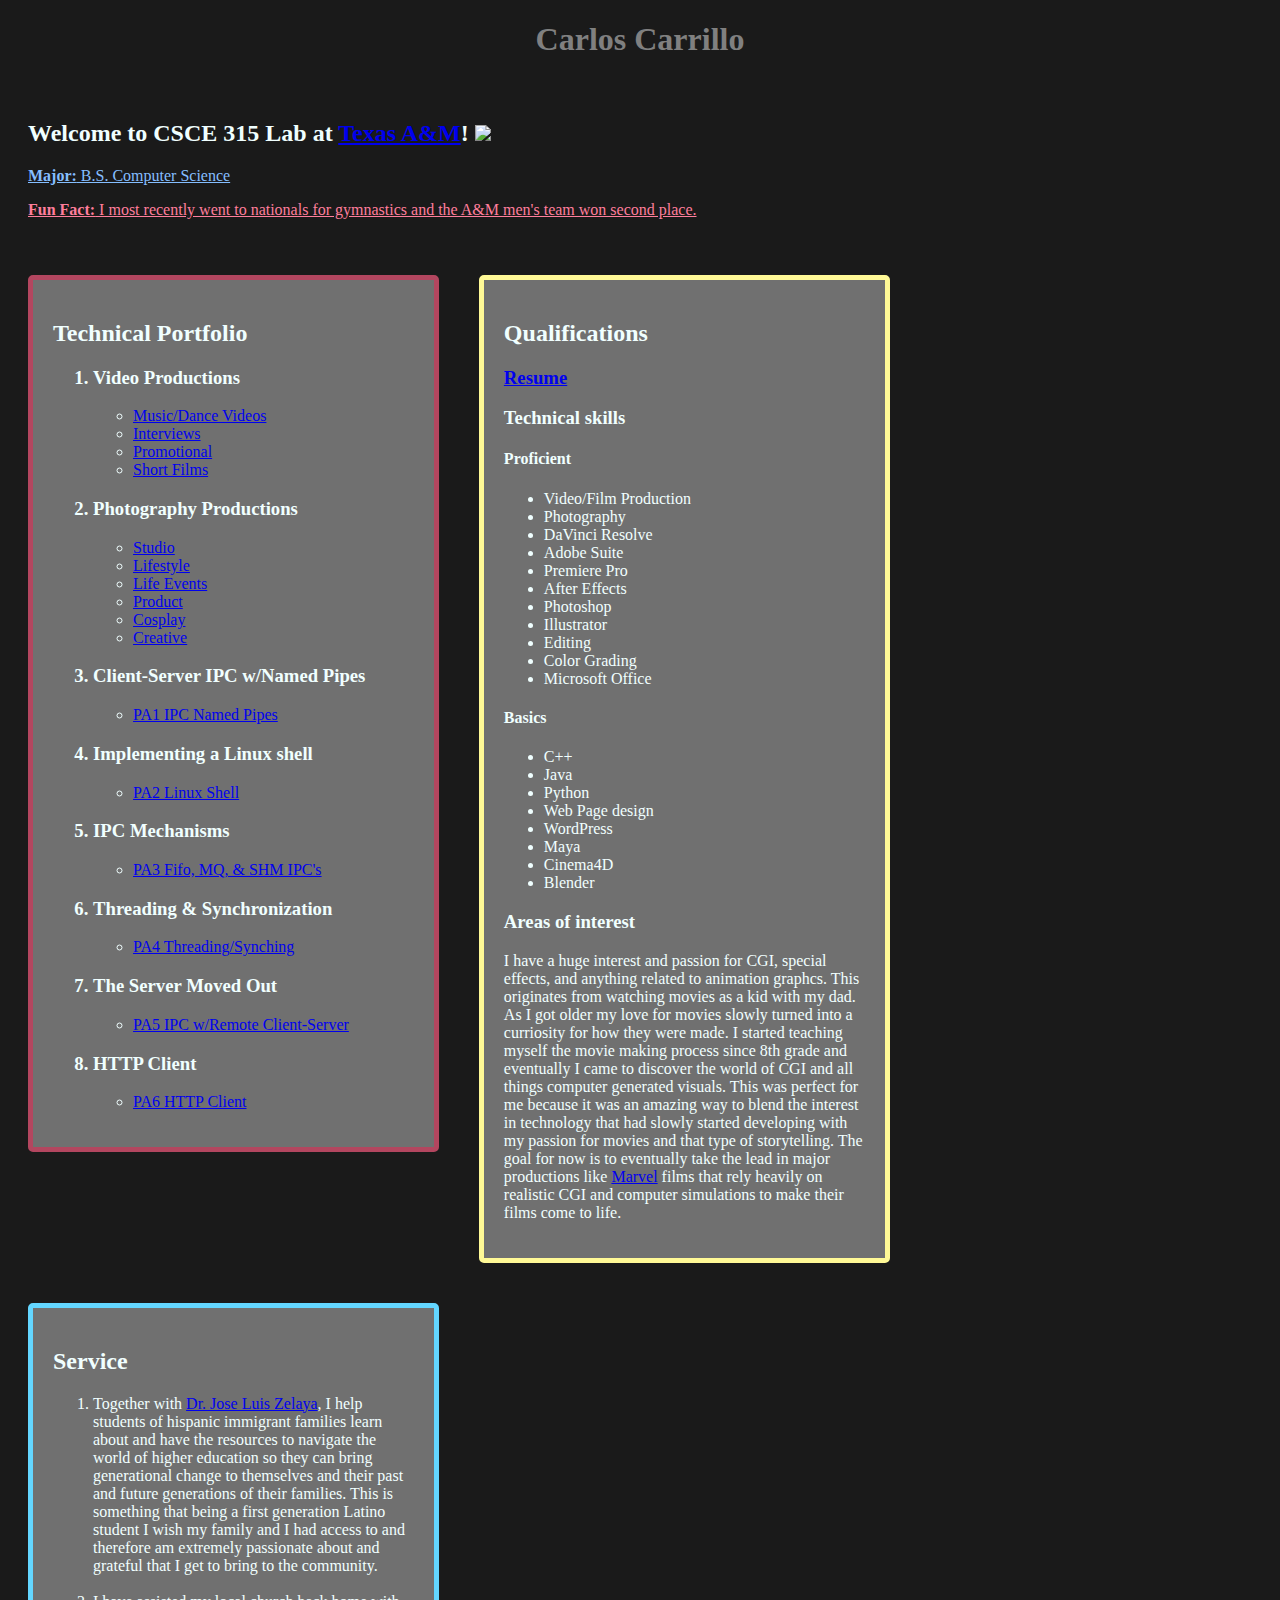
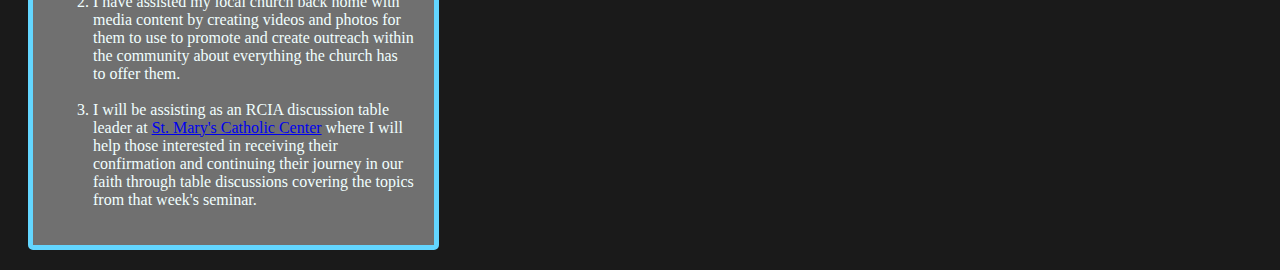
==== index.html @ dd237490 "Added CSS" ====
<!DOCTYPE html>
<html lang="en">
<head>
    <meta charset="UTF-8">
    <meta http-equiv="X-UA-Compatible" content="IE=edge">
    <meta name="viewport" content="width=device-width, initial-scale=1.0">
    <title>Carlos Carrillo</title>
    <link rel="stylesheet" type="text/css" href="style.css"></link>
</head>
<body>
    <h1>Carlos Carrillo</h1> <!-- This is a comment! -->
    <header>
        <h2><strong>Welcome to CSCE 315 Lab at <a href="https://www.tamu.edu/">Texas A&M</a>!</strong>
            <img src="https://brandguide.tamu.edu/assets/img/logos/tam-box-logo.png" height="50px"/>
        </h2>
        <p class="blue_overline_text"><strong>Major:</strong> B.S. Computer Science</p>
        <p id="red_underline_text"><strong>Fun Fact:</strong> I most recently went to nationals for gymnastics and the A&M men's team won second place.</p>
        <!-- <a href="about.html">About</a> -->
    </header>

    <div>
    <div class="divs" id="tech">
    <h2>Technical Portfolio</h2>
        <ol>
            <h3><li>Video Productions</li></h3>
                <ul>
                    <li><a href="https://carllosmedia.com/films-videos/#dance-videos">Music/Dance Videos</a></li>
                    <li><a href="https://carllosmedia.com/films-videos/#interviews">Interviews</a></li>
                    <li><a href="https://carllosmedia.com/films-videos/#promotional">Promotional</a></li>
                    <li><a href="https://carllosmedia.com/films-videos/#short-films">Short Films</a></li>
                </ul>
            <h3><li>Photography Productions</li></h3>
                <ul>
                    <li><a href="https://carllosmedia.com/photography/#studio">Studio</a></li>
                    <li><a href="https://carllosmedia.com/photography/#lifestyle">Lifestyle</a></li>
                    <li><a href="https://carllosmedia.com/photography/#life-events">Life Events</a></li>
                    <li><a href="https://carllosmedia.com/photography/#product">Product</a></li>
                    <li><a href="https://carllosmedia.com/photography/#cosplay">Cosplay</a></li>
                    <li><a href="https://carllosmedia.com/photography/#creative">Creative</a></li>
                </ul>
            <h3><li>Client-Server IPC w/Named Pipes</li></h3>
                <ul>
                    <li><a href="https://github.com/CSCE-313-Tyagi-Fall-2021/pa1-client-server-ipc-using-named-pipes-cjst3ch">PA1 IPC Named Pipes</a></li>
                </ul>
            <h3><li>Implementing a Linux shell</li></h3>
                <ul>
                    <li><a href="https://github.com/CSCE-313-Tyagi-Fall-2021/pa2-implementing-a-linux-shell-cjst3ch">PA2 Linux Shell</a></li>
                </ul>
            <h3><li>IPC Mechanisms</li></h3>
                <ul>
                    <li><a href="https://github.com/CSCE-313-Tyagi-Fall-2021/pa3-ipc-mechanisms-cjst3ch">PA3 Fifo, MQ, & SHM IPC's</a></li>
                </ul>
            <h3><li>Threading & Synchronization</li></h3>
                <ul>
                    <li><a href="https://github.com/CSCE-313-Tyagi-Fall-2021/pa4-threading-and-synchronization-cjst3ch">PA4 Threading/Synching</a></li>
                </ul>
            <h3><li>The Server Moved Out</li></h3>
            <ul>
                <li><a href="https://github.com/CSCE-313-Tyagi-Fall-2021/pa5-the-server-moved-out-cjst3ch">PA5 IPC w/Remote Client-Server</a></li>
            </ul>
            <h3><li>HTTP Client</li></h3>
            <ul>
                <li><a href="https://github.com/CSCE-313-Tyagi-Fall-2021/pa6-http-client-cjst3ch">PA6 HTTP Client</a></li>
            </ul>
        </ol>
    </div>

    <div class="divs" id="qualifications">
    <h2>Qualifications</h2>
        <h3><a href="carlos_carrillo_resume">Resume</a></h3>
        <h3>Technical skills</h3>
            <h4>Proficient</h4>
                <ul>
                    <li>Video/Film Production</li>
                    <li>Photography</li>
                    <li>DaVinci Resolve</li>
                    <li>Adobe Suite</li>
                    <li>Premiere Pro</li>
                    <li>After Effects</li>
                    <li>Photoshop</li>
                    <li>Illustrator</li>
                    <li>Editing</li>
                    <li>Color Grading</li>
                    <li>Microsoft Office</li>
                </ul>
            <h4>Basics</h4>
                <ul>
                    <li>C++</li>
                    <li>Java</li>
                    <li>Python</li>
                    <li>Web Page design</li>
                    <li>WordPress</li>
                    <li>Maya</li>
                    <li>Cinema4D</li>
                    <li>Blender</li>
                </ul>
        <h3>Areas of interest</h3>
            <p>I have a huge interest and passion for CGI, special effects,
                and anything related to animation graphcs. This originates from watching movies as a kid
                with my dad. As I got older my love for movies slowly turned into a curriosity for how
                they were made. I started teaching myself the movie making process since 8th grade and
                eventually I came to discover the world of CGI and all things computer generated visuals.
                This was perfect for me because it was an amazing way to blend the interest in technology
                that had slowly started developing with my passion for movies and that type of
                storytelling. The goal for now is to eventually take the lead in major productions like
                <a href="https://www.youtube.com/watch?v=Imjd6fftkbo&ab_channel=FameFocus">Marvel</a> films that rely heavily on realistic CGI and computer simulations to make their
                films come to life.
            </p>
    </div>

    <div class="divs" id="service">
    <h2>Service</h2>
        <ol>
            <li>Together with <a href="https://drzelaya.com/">Dr. Jose Luis Zelaya</a>, I help students of hispanic immigrant families
                learn about and have the resources to navigate the world of higher education so
                they can bring generational change to themselves and their past and future generations
                of their families. This is something that being a first generation Latino student I
                wish my family and I had access to and therefore am extremely passionate about and
                grateful that I get to bring to the community.
            </li>
            <br>
            <li>I have assisted my local church back home with media content by creating videos
                and photos for them to use to promote and create outreach within the community about
                everything the church has to offer them.
            </li>
            <br>
            <li>I will be assisting as an RCIA discussion table leader at <a href="https://www.aggiecatholic.org/rcia">St. Mary's Catholic Center</a>
                where I will help those interested in receiving their confirmation and continuing
                their journey in our faith through table discussions covering the topics from that
                week's seminar.
            </li>
        </ol>
    </div>
    </div>

</body>
</html>
---- style.css ----
body {
    background-color: #1A1A1A;
    color: azure;
}

h1 {
    color: grey; /* This is a comment! */
    text-align: center;
}

header{
    padding: 20px;
    
}

.blue_overline_text {
    color: #85BEFF;
    text-decoration: underline;
}

#red_underline_text {
    color: #FF7E9C;
    text-decoration: underline;
}

.divs {
    background-color: #FFFFFF60;
    padding: 20px;
    margin: 20px;
    width: 28.55%;
}

#tech {
    float: left;
    border-style: solid;
    border-width: 5px;
    border-color: #B3465F;
    border-radius: 5px;
}

#qualifications {
    float: left;
    border-style: solid;
    border-width: 5px;
    border-color: #FFF996;
    border-radius: 5px;
}

#service {
    float: left;
    border-style: solid;
    border-width: 5px;
    border-color: #63D6FF;
    border-radius: 5px;
}
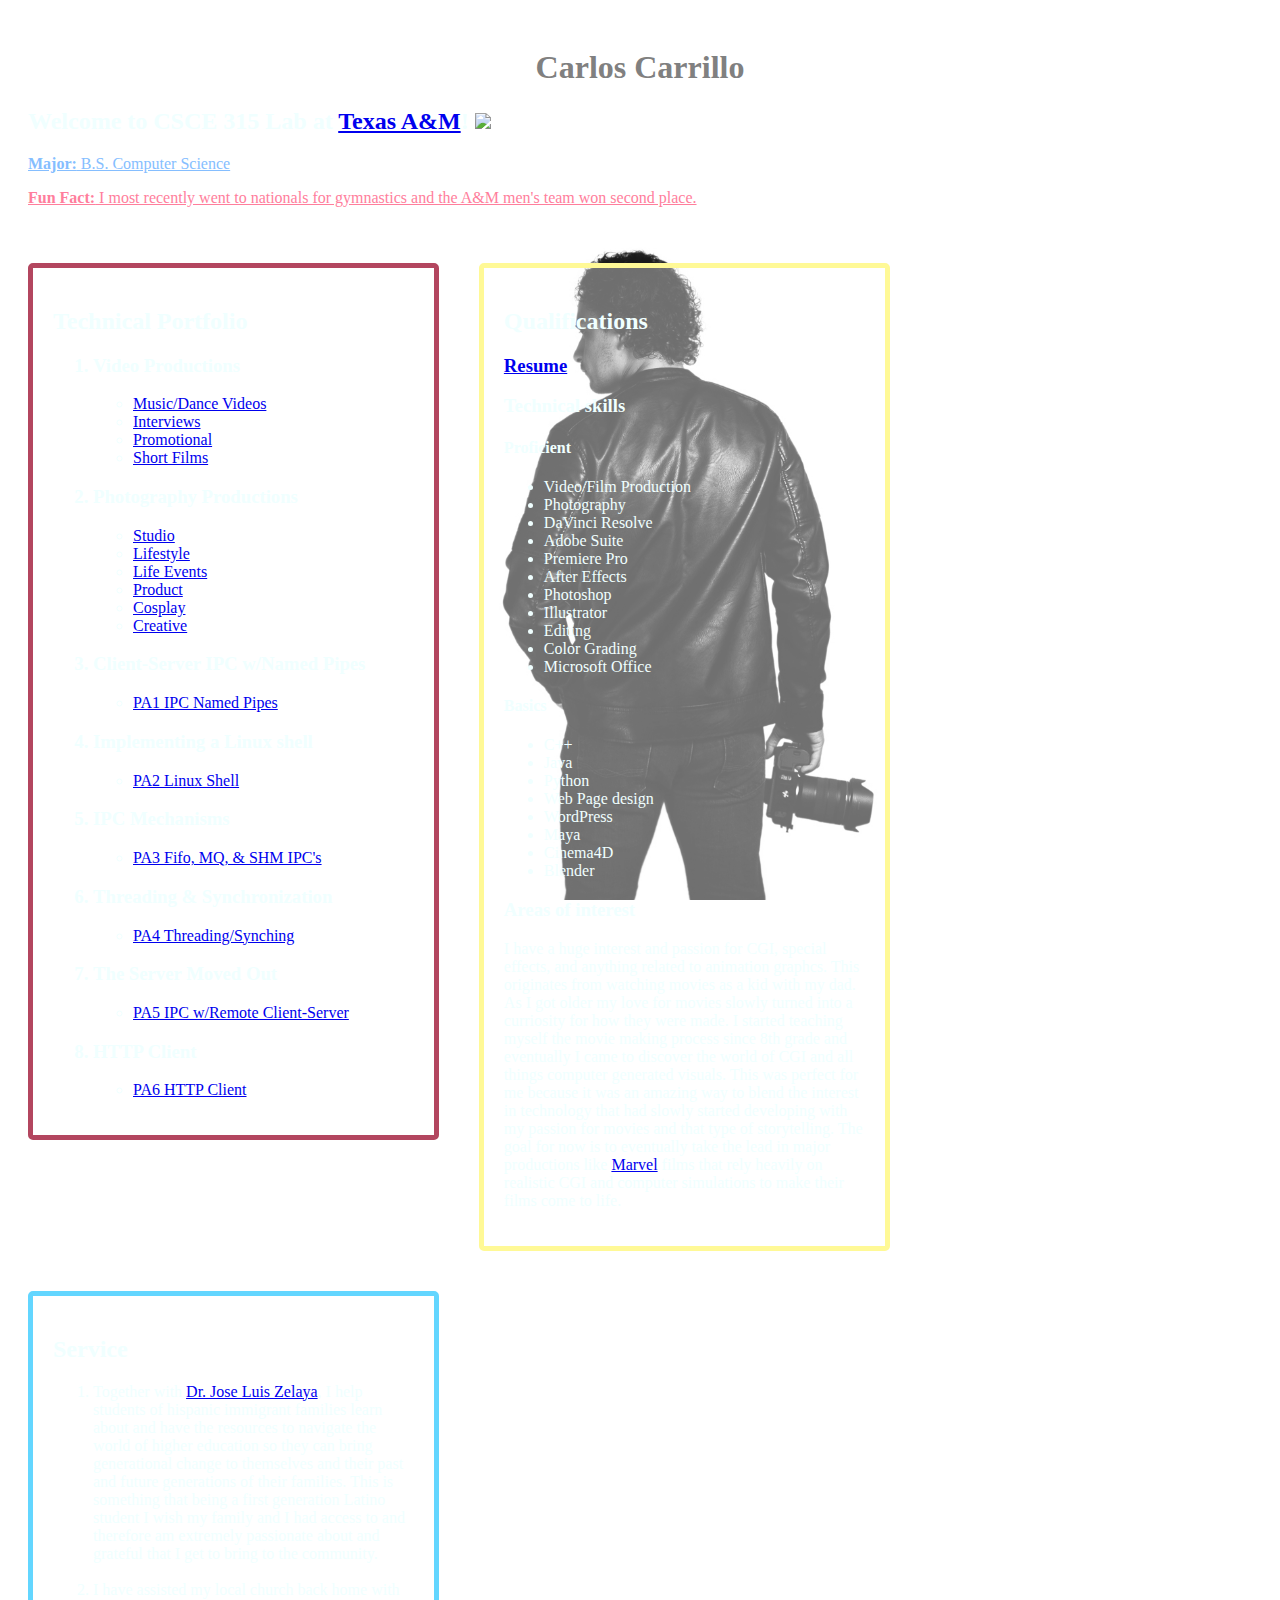
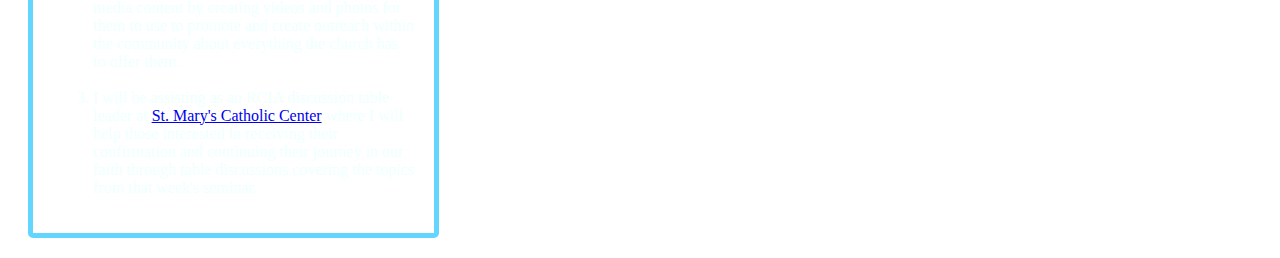
==== commit fa46aa0c: "second css added" ====
--- a/index.html
+++ b/index.html
@@ -5,11 +5,11 @@
     <meta http-equiv="X-UA-Compatible" content="IE=edge">
     <meta name="viewport" content="width=device-width, initial-scale=1.0">
     <title>Carlos Carrillo</title>
-    <link rel="stylesheet" type="text/css" href="style.css"></link>
+    <link rel="stylesheet" type="text/css" href="style2.css"></link>
 </head>
 <body>
-    <h1>Carlos Carrillo</h1> <!-- This is a comment! -->
     <header>
+        <h1>Carlos Carrillo</h1> <!-- This is a comment! -->
         <h2><strong>Welcome to CSCE 315 Lab at <a href="https://www.tamu.edu/">Texas A&M</a>!</strong>
             <img src="https://brandguide.tamu.edu/assets/img/logos/tam-box-logo.png" height="50px"/>
         </h2>
@@ -19,118 +19,118 @@
     </header>
 
     <div>
-    <div class="divs" id="tech">
-    <h2>Technical Portfolio</h2>
-        <ol>
-            <h3><li>Video Productions</li></h3>
+        <div class="divs" id="tech">
+        <h2>Technical Portfolio</h2>
+            <ol>
+                <h3><li>Video Productions</li></h3>
+                    <ul>
+                        <li><a href="https://carllosmedia.com/films-videos/#dance-videos" target="_blank">Music/Dance Videos</a></li>
+                        <li><a href="https://carllosmedia.com/films-videos/#interviews" target="_blank">Interviews</a></li>
+                        <li><a href="https://carllosmedia.com/films-videos/#promotional" target="_blank">Promotional</a></li>
+                        <li><a href="https://carllosmedia.com/films-videos/#short-films" target="_blank">Short Films</a></li>
+                    </ul>
+                <h3><li>Photography Productions</li></h3>
+                    <ul>
+                        <li><a href="https://carllosmedia.com/photography/#studio" target="_blank">Studio</a></li>
+                        <li><a href="https://carllosmedia.com/photography/#lifestyle" target="_blank">Lifestyle</a></li>
+                        <li><a href="https://carllosmedia.com/photography/#life-events" target="_blank">Life Events</a></li>
+                        <li><a href="https://carllosmedia.com/photography/#product" target="_blank">Product</a></li>
+                        <li><a href="https://carllosmedia.com/photography/#cosplay" target="_blank">Cosplay</a></li>
+                        <li><a href="https://carllosmedia.com/photography/#creative" target="_blank">Creative</a></li>
+                    </ul>
+                <h3><li>Client-Server IPC w/Named Pipes</li></h3>
+                    <ul>
+                        <li><a href="https://github.com/CSCE-313-Tyagi-Fall-2021/pa1-client-server-ipc-using-named-pipes-cjst3ch" target="_blank">PA1 IPC Named Pipes</a></li>
+                    </ul>
+                <h3><li>Implementing a Linux shell</li></h3>
+                    <ul>
+                        <li><a href="https://github.com/CSCE-313-Tyagi-Fall-2021/pa2-implementing-a-linux-shell-cjst3ch" target="_blank">PA2 Linux Shell</a></li>
+                    </ul>
+                <h3><li>IPC Mechanisms</li></h3>
+                    <ul>
+                        <li><a href="https://github.com/CSCE-313-Tyagi-Fall-2021/pa3-ipc-mechanisms-cjst3ch" target="_blank">PA3 Fifo, MQ, & SHM IPC's</a></li>
+                    </ul>
+                <h3><li>Threading & Synchronization</li></h3>
+                    <ul>
+                        <li><a href="https://github.com/CSCE-313-Tyagi-Fall-2021/pa4-threading-and-synchronization-cjst3ch" target="_blank">PA4 Threading/Synching</a></li>
+                    </ul>
+                <h3><li>The Server Moved Out</li></h3>
                 <ul>
-                    <li><a href="https://carllosmedia.com/films-videos/#dance-videos">Music/Dance Videos</a></li>
-                    <li><a href="https://carllosmedia.com/films-videos/#interviews">Interviews</a></li>
-                    <li><a href="https://carllosmedia.com/films-videos/#promotional">Promotional</a></li>
-                    <li><a href="https://carllosmedia.com/films-videos/#short-films">Short Films</a></li>
+                    <li><a href="https://github.com/CSCE-313-Tyagi-Fall-2021/pa5-the-server-moved-out-cjst3ch" target="_blank">PA5 IPC w/Remote Client-Server</a></li>
                 </ul>
-            <h3><li>Photography Productions</li></h3>
+                <h3><li>HTTP Client</li></h3>
                 <ul>
-                    <li><a href="https://carllosmedia.com/photography/#studio">Studio</a></li>
-                    <li><a href="https://carllosmedia.com/photography/#lifestyle">Lifestyle</a></li>
-                    <li><a href="https://carllosmedia.com/photography/#life-events">Life Events</a></li>
-                    <li><a href="https://carllosmedia.com/photography/#product">Product</a></li>
-                    <li><a href="https://carllosmedia.com/photography/#cosplay">Cosplay</a></li>
-                    <li><a href="https://carllosmedia.com/photography/#creative">Creative</a></li>
+                    <li><a href="https://github.com/CSCE-313-Tyagi-Fall-2021/pa6-http-client-cjst3ch" target="_blank">PA6 HTTP Client</a></li>
                 </ul>
-            <h3><li>Client-Server IPC w/Named Pipes</li></h3>
-                <ul>
-                    <li><a href="https://github.com/CSCE-313-Tyagi-Fall-2021/pa1-client-server-ipc-using-named-pipes-cjst3ch">PA1 IPC Named Pipes</a></li>
-                </ul>
-            <h3><li>Implementing a Linux shell</li></h3>
-                <ul>
-                    <li><a href="https://github.com/CSCE-313-Tyagi-Fall-2021/pa2-implementing-a-linux-shell-cjst3ch">PA2 Linux Shell</a></li>
-                </ul>
-            <h3><li>IPC Mechanisms</li></h3>
-                <ul>
-                    <li><a href="https://github.com/CSCE-313-Tyagi-Fall-2021/pa3-ipc-mechanisms-cjst3ch">PA3 Fifo, MQ, & SHM IPC's</a></li>
-                </ul>
-            <h3><li>Threading & Synchronization</li></h3>
-                <ul>
-                    <li><a href="https://github.com/CSCE-313-Tyagi-Fall-2021/pa4-threading-and-synchronization-cjst3ch">PA4 Threading/Synching</a></li>
-                </ul>
-            <h3><li>The Server Moved Out</li></h3>
-            <ul>
-                <li><a href="https://github.com/CSCE-313-Tyagi-Fall-2021/pa5-the-server-moved-out-cjst3ch">PA5 IPC w/Remote Client-Server</a></li>
-            </ul>
-            <h3><li>HTTP Client</li></h3>
-            <ul>
-                <li><a href="https://github.com/CSCE-313-Tyagi-Fall-2021/pa6-http-client-cjst3ch">PA6 HTTP Client</a></li>
-            </ul>
-        </ol>
-    </div>
+            </ol>
+        </div>
 
-    <div class="divs" id="qualifications">
-    <h2>Qualifications</h2>
-        <h3><a href="carlos_carrillo_resume">Resume</a></h3>
-        <h3>Technical skills</h3>
-            <h4>Proficient</h4>
-                <ul>
-                    <li>Video/Film Production</li>
-                    <li>Photography</li>
-                    <li>DaVinci Resolve</li>
-                    <li>Adobe Suite</li>
-                    <li>Premiere Pro</li>
-                    <li>After Effects</li>
-                    <li>Photoshop</li>
-                    <li>Illustrator</li>
-                    <li>Editing</li>
-                    <li>Color Grading</li>
-                    <li>Microsoft Office</li>
-                </ul>
-            <h4>Basics</h4>
-                <ul>
-                    <li>C++</li>
-                    <li>Java</li>
-                    <li>Python</li>
-                    <li>Web Page design</li>
-                    <li>WordPress</li>
-                    <li>Maya</li>
-                    <li>Cinema4D</li>
-                    <li>Blender</li>
-                </ul>
-        <h3>Areas of interest</h3>
-            <p>I have a huge interest and passion for CGI, special effects,
-                and anything related to animation graphcs. This originates from watching movies as a kid
-                with my dad. As I got older my love for movies slowly turned into a curriosity for how
-                they were made. I started teaching myself the movie making process since 8th grade and
-                eventually I came to discover the world of CGI and all things computer generated visuals.
-                This was perfect for me because it was an amazing way to blend the interest in technology
-                that had slowly started developing with my passion for movies and that type of
-                storytelling. The goal for now is to eventually take the lead in major productions like
-                <a href="https://www.youtube.com/watch?v=Imjd6fftkbo&ab_channel=FameFocus">Marvel</a> films that rely heavily on realistic CGI and computer simulations to make their
-                films come to life.
-            </p>
-    </div>
+        <div class="divs" id="qualifications">
+        <h2>Qualifications</h2>
+            <h3><a href="carlos_carrillo_resume.pdf" target="_blank">Resume</a></h3>
+            <h3>Technical skills</h3>
+                <h4>Proficient</h4>
+                    <ul>
+                        <li>Video/Film Production</li>
+                        <li>Photography</li>
+                        <li>DaVinci Resolve</li>
+                        <li>Adobe Suite</li>
+                        <li>Premiere Pro</li>
+                        <li>After Effects</li>
+                        <li>Photoshop</li>
+                        <li>Illustrator</li>
+                        <li>Editing</li>
+                        <li>Color Grading</li>
+                        <li>Microsoft Office</li>
+                    </ul>
+                <h4>Basics</h4>
+                    <ul>
+                        <li>C++</li>
+                        <li>Java</li>
+                        <li>Python</li>
+                        <li>Web Page design</li>
+                        <li>WordPress</li>
+                        <li>Maya</li>
+                        <li>Cinema4D</li>
+                        <li>Blender</li>
+                    </ul>
+            <h3>Areas of interest</h3>
+                <p>I have a huge interest and passion for CGI, special effects,
+                    and anything related to animation graphcs. This originates from watching movies as a kid
+                    with my dad. As I got older my love for movies slowly turned into a curriosity for how
+                    they were made. I started teaching myself the movie making process since 8th grade and
+                    eventually I came to discover the world of CGI and all things computer generated visuals.
+                    This was perfect for me because it was an amazing way to blend the interest in technology
+                    that had slowly started developing with my passion for movies and that type of
+                    storytelling. The goal for now is to eventually take the lead in major productions like
+                    <a href="https://www.youtube.com/watch?v=Imjd6fftkbo&ab_channel=FameFocus" target="_blank">Marvel</a> films that rely heavily on realistic CGI and computer simulations to make their
+                    films come to life.
+                </p>
+        </div>
 
-    <div class="divs" id="service">
-    <h2>Service</h2>
-        <ol>
-            <li>Together with <a href="https://drzelaya.com/">Dr. Jose Luis Zelaya</a>, I help students of hispanic immigrant families
-                learn about and have the resources to navigate the world of higher education so
-                they can bring generational change to themselves and their past and future generations
-                of their families. This is something that being a first generation Latino student I
-                wish my family and I had access to and therefore am extremely passionate about and
-                grateful that I get to bring to the community.
-            </li>
-            <br>
-            <li>I have assisted my local church back home with media content by creating videos
-                and photos for them to use to promote and create outreach within the community about
-                everything the church has to offer them.
-            </li>
-            <br>
-            <li>I will be assisting as an RCIA discussion table leader at <a href="https://www.aggiecatholic.org/rcia">St. Mary's Catholic Center</a>
-                where I will help those interested in receiving their confirmation and continuing
-                their journey in our faith through table discussions covering the topics from that
-                week's seminar.
-            </li>
-        </ol>
-    </div>
+        <div class="divs" id="service">
+        <h2>Service</h2>
+            <ol>
+                <li>Together with <a href="https://drzelaya.com/" target="_blank">Dr. Jose Luis Zelaya</a>, I help students of hispanic immigrant families
+                    learn about and have the resources to navigate the world of higher education so
+                    they can bring generational change to themselves and their past and future generations
+                    of their families. This is something that being a first generation Latino student I
+                    wish my family and I had access to and therefore am extremely passionate about and
+                    grateful that I get to bring to the community.
+                </li>
+                <br>
+                <li>I have assisted my local church back home with media content by creating videos
+                    and photos for them to use to promote and create outreach within the community about
+                    everything the church has to offer them.
+                </li>
+                <br>
+                <li>I will be assisting as an RCIA discussion table leader at <a href="https://www.aggiecatholic.org/rcia" target="_blank">St. Mary's Catholic Center</a>
+                    where I will help those interested in receiving their confirmation and continuing
+                    their journey in our faith through table discussions covering the topics from that
+                    week's seminar.
+                </li>
+            </ol>
+        </div>
     </div>
 
 </body>
--- a/style2.css
+++ b/style2.css
@@ -0,0 +1,61 @@
+body {
+    background-color: #1A1A1A;
+    background: url(images/home_photo_cover1.jpg) no-repeat center center fixed;
+    background-size: cover;
+    color: azure;
+}
+
+section {
+    background-color: #1A1A1A
+}
+
+h1 {
+    color: grey; /* This is a comment! */
+    text-align: center;
+}
+
+header{
+    padding: 20px;
+    
+}
+
+.blue_overline_text {
+    color: #85BEFF;
+    text-decoration: underline;
+}
+
+#red_underline_text {
+    color: #FF7E9C;
+    text-decoration: underline;
+}
+
+.divs {
+    background-color: #FFFFFF60;
+    padding: 20px;
+    margin: 20px;
+    width: 28.55%;
+}
+
+#tech {
+    float: left;
+    border-style: solid;
+    border-width: 5px;
+    border-color: #B3465F;
+    border-radius: 5px;
+}
+
+#qualifications {
+    float: left;
+    border-style: solid;
+    border-width: 5px;
+    border-color: #FFF996;
+    border-radius: 5px;
+}
+
+#service {
+    float: left;
+    border-style: solid;
+    border-width: 5px;
+    border-color: #63D6FF;
+    border-radius: 5px;
+}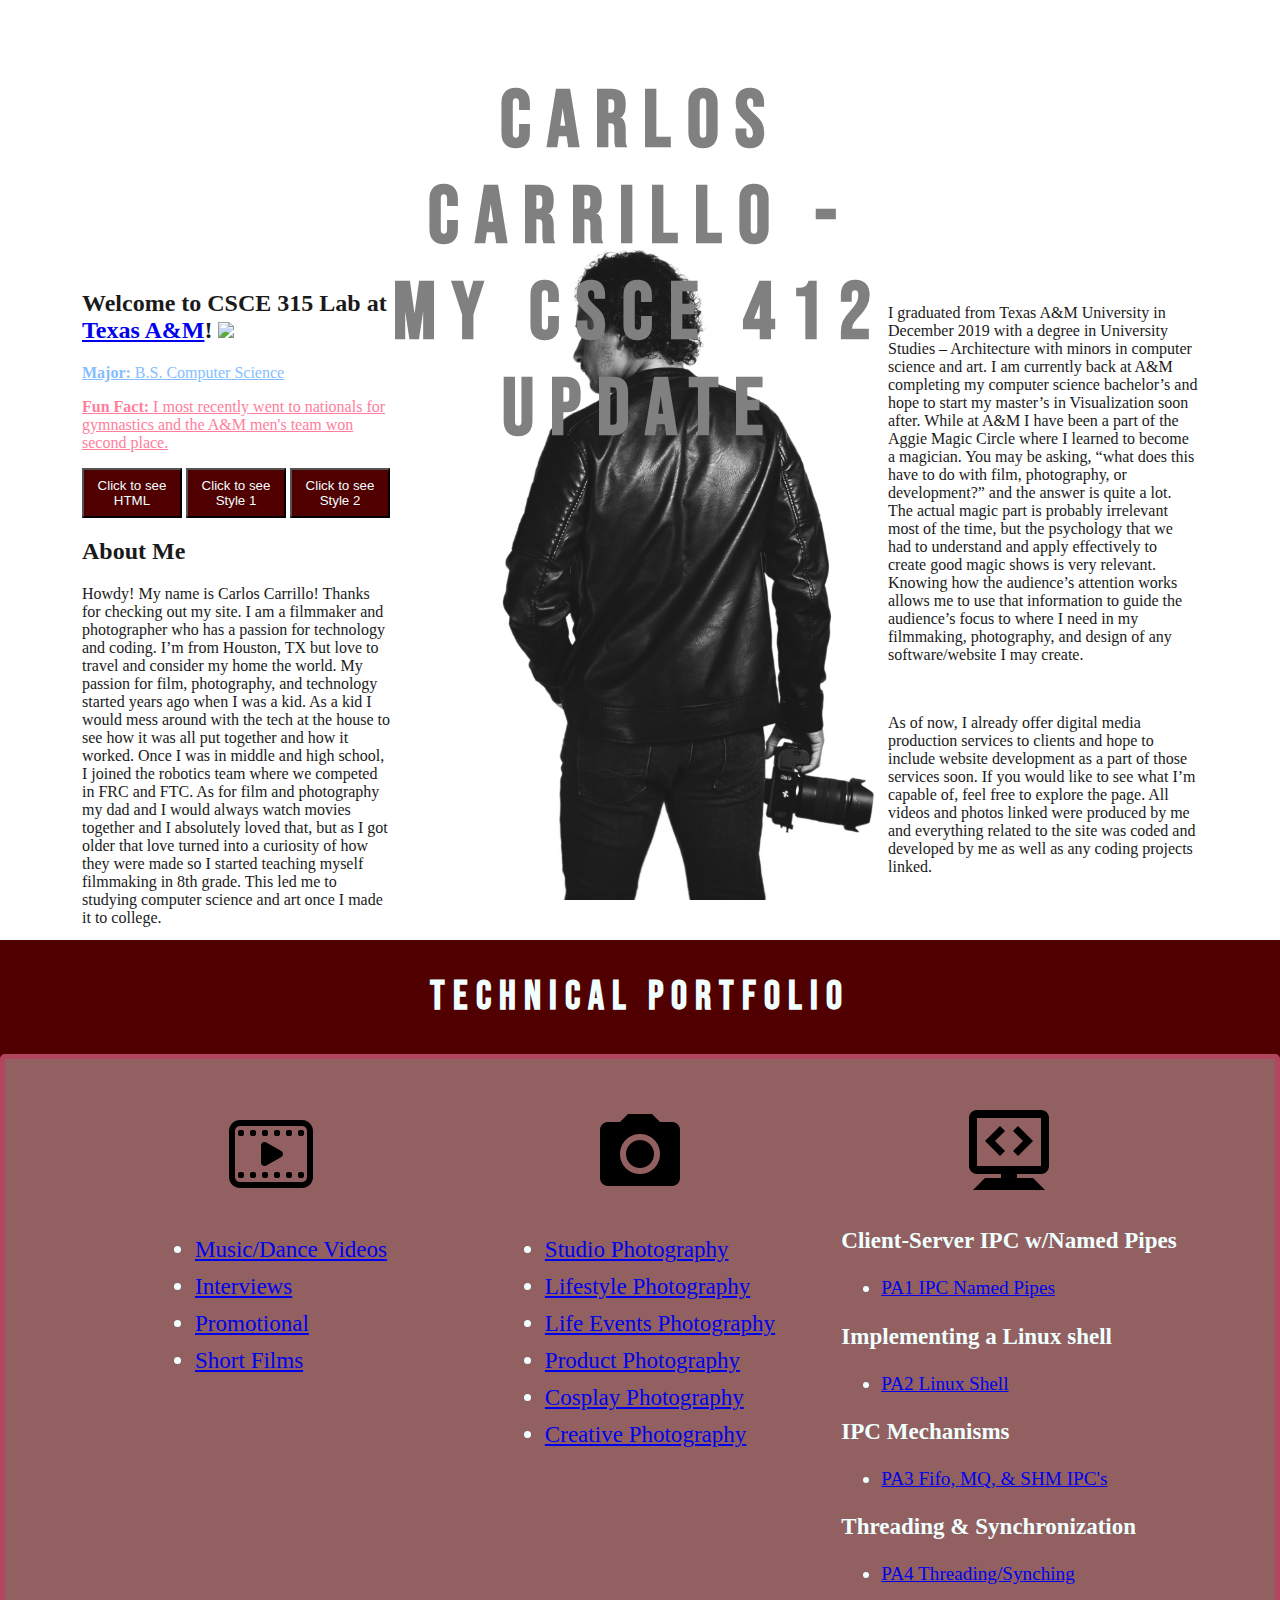
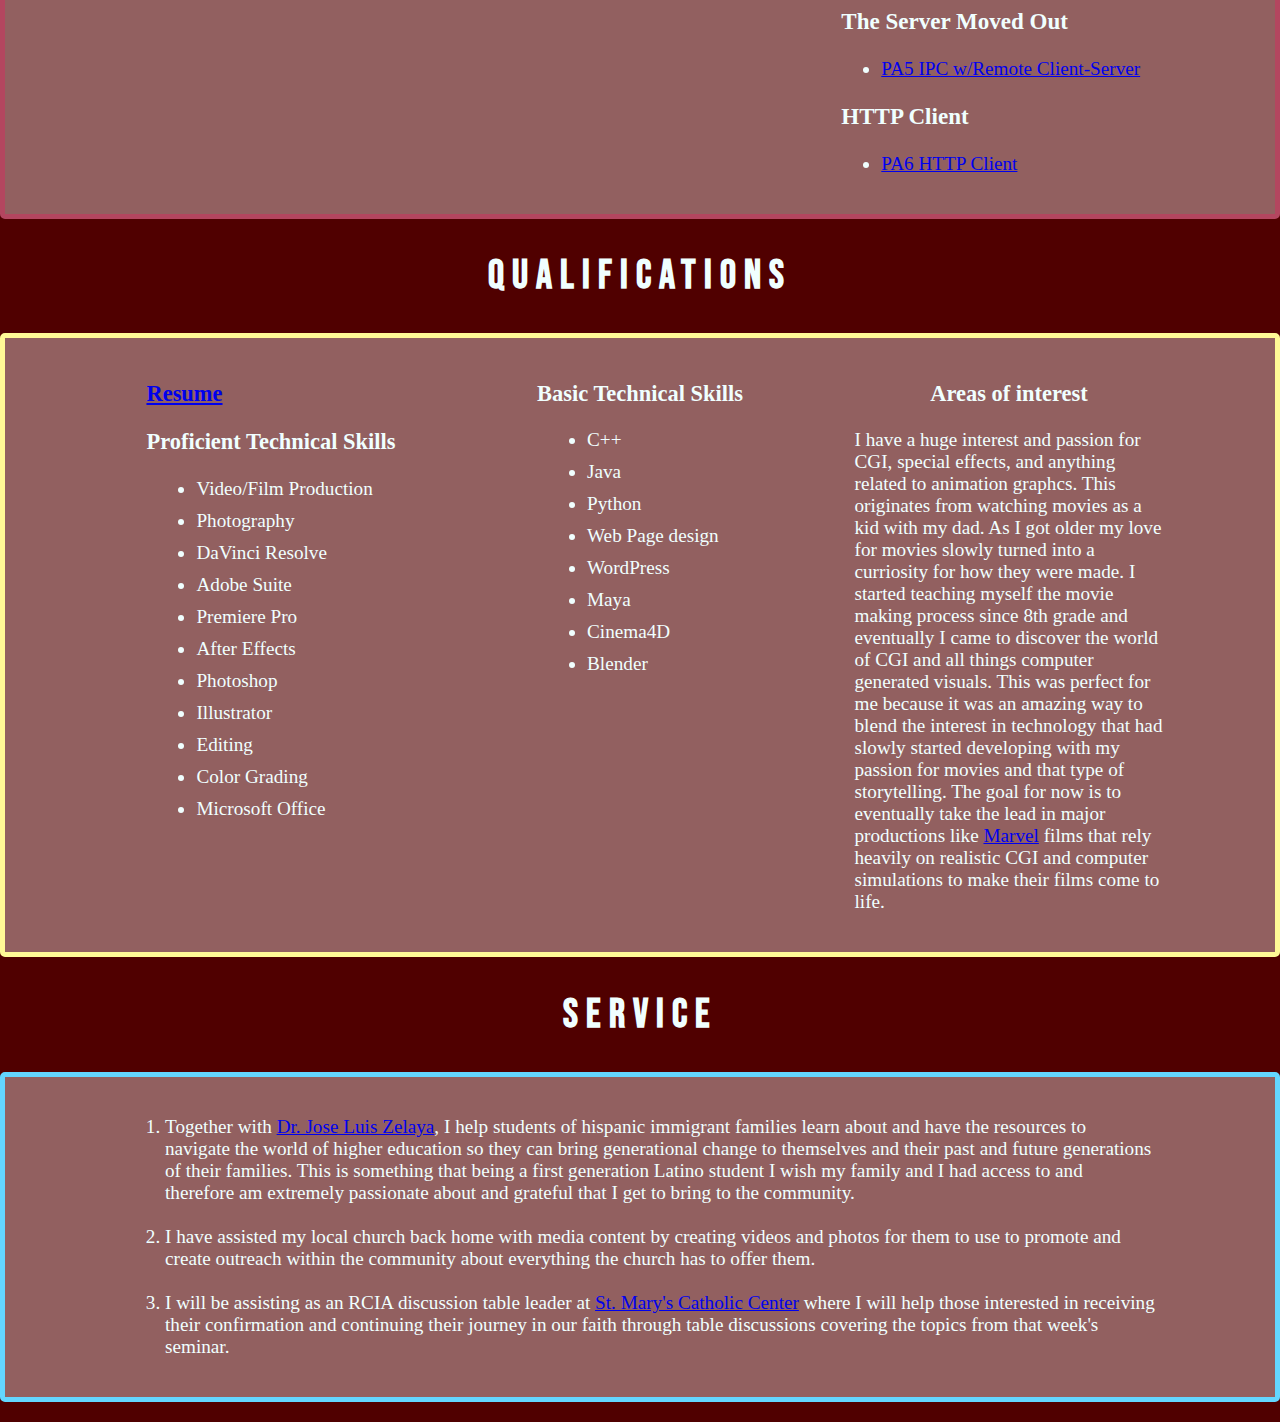
==== commit bdecb479: "updated h1 for csce 412 class" ====
--- a/index.html
+++ b/index.html
@@ -5,111 +5,166 @@
     <meta http-equiv="X-UA-Compatible" content="IE=edge">
     <meta name="viewport" content="width=device-width, initial-scale=1.0">
     <title>Carlos Carrillo</title>
-    <link rel="stylesheet" type="text/css" href="style2.css"></link>
+    <link rel="stylesheet" type="text/css" href="style2.css" id="styles"></link>
+    <link rel="stylesheet" href="https://fonts.googleapis.com/css2?family=Bebas+Neue&display=swap">
 </head>
+
 <body>
-    <header>
-        <h1>Carlos Carrillo</h1> <!-- This is a comment! -->
-        <h2><strong>Welcome to CSCE 315 Lab at <a href="https://www.tamu.edu/">Texas A&M</a>!</strong>
-            <img src="https://brandguide.tamu.edu/assets/img/logos/tam-box-logo.png" height="50px"/>
-        </h2>
-        <p class="blue_overline_text"><strong>Major:</strong> B.S. Computer Science</p>
-        <p id="red_underline_text"><strong>Fun Fact:</strong> I most recently went to nationals for gymnastics and the A&M men's team won second place.</p>
+    <script src="cssMod.js"></script>
+    <header class="grids">
+        <h1 id="headerCol2">Carlos Carrillo - My CSCE 412 Update</h1> <!-- This is a comment! -->
+        <div id="headerCol1">
+            <h2><strong>Welcome to CSCE 315 Lab at <a href="https://www.tamu.edu/">Texas A&M</a>!</strong>
+                <img src="https://brandguide.tamu.edu/assets/img/logos/tam-box-logo.png" height="50px">
+            </h2>
+            <p class="blue_overline_text"><strong>Major:</strong> B.S. Computer Science</p>
+            <p id="red_underline_text"><strong>Fun Fact:</strong> I most recently went to nationals for gymnastics and the A&M men's team won second place.</p>
+            <button class="buttons" onclick="HTMLOnly()">Click to see HTML</button>
+            <button class="buttons" onclick="CSS1()">Click to see Style 1</button>
+            <button class="buttons" onclick="CSS2()">Click to see Style 2</button>
+            
+            <h2><strong>About Me</strong></h2>
+            <p>
+                Howdy! My name is Carlos Carrillo! Thanks for checking out my site. I am a filmmaker and photographer who has a passion for technology and coding.
+                I’m from Houston, TX but love to travel and consider my home the world. My passion for film, photography, and technology started years ago when I was a kid.
+                As a kid I would mess around with the tech at the house to see how it was all put together and how it worked. Once I was in middle and high school,
+                I joined the robotics team where we competed in FRC and FTC. As for film and photography my dad and I would always watch movies together and I absolutely
+                loved that, but as I got older that love turned into a curiosity of how they were made so I started teaching myself filmmaking in 8th grade. This led me
+                to studying computer science and art once I made it to college.
+            </p>
+        </div>
+
+        <div id="headerCol3">
+            
+            <br>
+            <p>
+                I graduated from Texas A&M University in December 2019 with a degree in University Studies – Architecture with minors in computer science and art. I am currently
+                back at A&M completing my computer science bachelor’s and hope to start my master’s in Visualization soon after. While at A&M I have been a part of the
+                Aggie Magic Circle where I learned to become a magician. You may be asking, “what does this have to do with film, photography, or development?” and the answer is
+                quite a lot. The actual magic part is probably irrelevant most of the time, but the psychology that we had to understand and apply effectively to create good
+                magic shows is very relevant. Knowing how the audience’s attention works allows me to use that information to guide the audience’s focus to where I need in my
+                filmmaking, photography, and design of any software/website I may create.
+            </p>
+            <br>
+            <p>
+                As of now, I already offer digital media production services to clients and hope to include website development as a part of those services soon.
+                If you would like to see what I’m capable of, feel free to explore the page. All videos and photos linked were produced by me and everything related to the
+                site was coded and developed by me as well as any coding projects linked.
+            </p>
+        </div>
         <!-- <a href="about.html">About</a> -->
     </header>
 
-    <div>
+    <main id="mainGrids">
+        <h2 id="mainCol1Title">Technical Portfolio</h2>
         <div class="divs" id="tech">
-        <h2>Technical Portfolio</h2>
-            <ol>
-                <h3><li>Video Productions</li></h3>
+            <div class="grids">
+                <div id="techColumn4">
+                    <h3 class="h_align"><img src="images/video_icon.png" alt="Video Work"></h3>
+                        <ul>
+                            <li><a href="https://carllosmedia.com/films-videos/#dance-videos" target="_blank">Music/Dance Videos</a></li>
+                            <li><a href="https://carllosmedia.com/films-videos/#interviews" target="_blank">Interviews</a></li>
+                            <li><a href="https://carllosmedia.com/films-videos/#promotional" target="_blank">Promotional</a></li>
+                            <li><a href="https://carllosmedia.com/films-videos/#short-films" target="_blank">Short Films</a></li>
+                        </ul>
+                </div>
+                
+                <div id="techColumn5">
+                    <h3 class="h_align"><img src="images/photo_cam.png" alt="Photography Work"></h3>
+                        <ul>
+                            <li><a href="https://carllosmedia.com/photography/#studio" target="_blank">Studio Photography</a></li>
+                            <li><a href="https://carllosmedia.com/photography/#lifestyle" target="_blank">Lifestyle Photography</a></li>
+                            <li><a href="https://carllosmedia.com/photography/#life-events" target="_blank">Life Events Photography</a></li>
+                            <li><a href="https://carllosmedia.com/photography/#product" target="_blank">Product Photography</a></li>
+                            <li><a href="https://carllosmedia.com/photography/#cosplay" target="_blank">Cosplay Photography</a></li>
+                            <li><a href="https://carllosmedia.com/photography/#creative" target="_blank">Creative Photography</a></li>
+                        </ul>
+                </div>
+
+                <div id="techColumn6">
+                    <h3 class="h_align"><img src="images/code_icon.png" alt="Coding Programs"></h3>
+                    <h3>Client-Server IPC w/Named Pipes</h3>
+                        <ul>
+                            <li><a href="https://github.com/CSCE-313-Tyagi-Fall-2021/pa1-client-server-ipc-using-named-pipes-cjst3ch" target="_blank">PA1 IPC Named Pipes</a></li>
+                        </ul>
+                    <h3>Implementing a Linux shell</h3>
+                        <ul>
+                            <li><a href="https://github.com/CSCE-313-Tyagi-Fall-2021/pa2-implementing-a-linux-shell-cjst3ch" target="_blank">PA2 Linux Shell</a></li>
+                        </ul>
+                    <h3>IPC Mechanisms</h3>
+                        <ul>
+                            <li><a href="https://github.com/CSCE-313-Tyagi-Fall-2021/pa3-ipc-mechanisms-cjst3ch" target="_blank">PA3 Fifo, MQ, & SHM IPC's</a></li>
+                        </ul>
+                    <h3>Threading & Synchronization</h3>
+                        <ul>
+                            <li><a href="https://github.com/CSCE-313-Tyagi-Fall-2021/pa4-threading-and-synchronization-cjst3ch" target="_blank">PA4 Threading/Synching</a></li>
+                        </ul>
+                    <h3>The Server Moved Out</h3>
                     <ul>
-                        <li><a href="https://carllosmedia.com/films-videos/#dance-videos" target="_blank">Music/Dance Videos</a></li>
-                        <li><a href="https://carllosmedia.com/films-videos/#interviews" target="_blank">Interviews</a></li>
-                        <li><a href="https://carllosmedia.com/films-videos/#promotional" target="_blank">Promotional</a></li>
-                        <li><a href="https://carllosmedia.com/films-videos/#short-films" target="_blank">Short Films</a></li>
+                        <li><a href="https://github.com/CSCE-313-Tyagi-Fall-2021/pa5-the-server-moved-out-cjst3ch" target="_blank">PA5 IPC w/Remote Client-Server</a></li>
                     </ul>
-                <h3><li>Photography Productions</li></h3>
+                    <h3>HTTP Client</h3>
                     <ul>
-                        <li><a href="https://carllosmedia.com/photography/#studio" target="_blank">Studio</a></li>
-                        <li><a href="https://carllosmedia.com/photography/#lifestyle" target="_blank">Lifestyle</a></li>
-                        <li><a href="https://carllosmedia.com/photography/#life-events" target="_blank">Life Events</a></li>
-                        <li><a href="https://carllosmedia.com/photography/#product" target="_blank">Product</a></li>
-                        <li><a href="https://carllosmedia.com/photography/#cosplay" target="_blank">Cosplay</a></li>
-                        <li><a href="https://carllosmedia.com/photography/#creative" target="_blank">Creative</a></li>
+                        <li><a href="https://github.com/CSCE-313-Tyagi-Fall-2021/pa6-http-client-cjst3ch" target="_blank">PA6 HTTP Client</a></li>
                     </ul>
-                <h3><li>Client-Server IPC w/Named Pipes</li></h3>
-                    <ul>
-                        <li><a href="https://github.com/CSCE-313-Tyagi-Fall-2021/pa1-client-server-ipc-using-named-pipes-cjst3ch" target="_blank">PA1 IPC Named Pipes</a></li>
-                    </ul>
-                <h3><li>Implementing a Linux shell</li></h3>
-                    <ul>
-                        <li><a href="https://github.com/CSCE-313-Tyagi-Fall-2021/pa2-implementing-a-linux-shell-cjst3ch" target="_blank">PA2 Linux Shell</a></li>
-                    </ul>
-                <h3><li>IPC Mechanisms</li></h3>
-                    <ul>
-                        <li><a href="https://github.com/CSCE-313-Tyagi-Fall-2021/pa3-ipc-mechanisms-cjst3ch" target="_blank">PA3 Fifo, MQ, & SHM IPC's</a></li>
-                    </ul>
-                <h3><li>Threading & Synchronization</li></h3>
-                    <ul>
-                        <li><a href="https://github.com/CSCE-313-Tyagi-Fall-2021/pa4-threading-and-synchronization-cjst3ch" target="_blank">PA4 Threading/Synching</a></li>
-                    </ul>
-                <h3><li>The Server Moved Out</li></h3>
-                <ul>
-                    <li><a href="https://github.com/CSCE-313-Tyagi-Fall-2021/pa5-the-server-moved-out-cjst3ch" target="_blank">PA5 IPC w/Remote Client-Server</a></li>
-                </ul>
-                <h3><li>HTTP Client</li></h3>
-                <ul>
-                    <li><a href="https://github.com/CSCE-313-Tyagi-Fall-2021/pa6-http-client-cjst3ch" target="_blank">PA6 HTTP Client</a></li>
-                </ul>
-            </ol>
+                </div>
+            </div>
         </div>
 
+        <h2 id="mainCol2Title">Qualifications</h2>
         <div class="divs" id="qualifications">
-        <h2>Qualifications</h2>
-            <h3><a href="carlos_carrillo_resume.pdf" target="_blank">Resume</a></h3>
-            <h3>Technical skills</h3>
-                <h4>Proficient</h4>
-                    <ul>
-                        <li>Video/Film Production</li>
-                        <li>Photography</li>
-                        <li>DaVinci Resolve</li>
-                        <li>Adobe Suite</li>
-                        <li>Premiere Pro</li>
-                        <li>After Effects</li>
-                        <li>Photoshop</li>
-                        <li>Illustrator</li>
-                        <li>Editing</li>
-                        <li>Color Grading</li>
-                        <li>Microsoft Office</li>
-                    </ul>
-                <h4>Basics</h4>
-                    <ul>
-                        <li>C++</li>
-                        <li>Java</li>
-                        <li>Python</li>
-                        <li>Web Page design</li>
-                        <li>WordPress</li>
-                        <li>Maya</li>
-                        <li>Cinema4D</li>
-                        <li>Blender</li>
-                    </ul>
-            <h3>Areas of interest</h3>
-                <p>I have a huge interest and passion for CGI, special effects,
-                    and anything related to animation graphcs. This originates from watching movies as a kid
-                    with my dad. As I got older my love for movies slowly turned into a curriosity for how
-                    they were made. I started teaching myself the movie making process since 8th grade and
-                    eventually I came to discover the world of CGI and all things computer generated visuals.
-                    This was perfect for me because it was an amazing way to blend the interest in technology
-                    that had slowly started developing with my passion for movies and that type of
-                    storytelling. The goal for now is to eventually take the lead in major productions like
-                    <a href="https://www.youtube.com/watch?v=Imjd6fftkbo&ab_channel=FameFocus" target="_blank">Marvel</a> films that rely heavily on realistic CGI and computer simulations to make their
-                    films come to life.
-                </p>
+            <div class="grids">
+                <div id="techColumn4">
+                    <h3><a href="carlos_carrillo_resume.pdf" target="_blank">Resume</a></h3>
+                    <h3 class="h_align">Proficient Technical Skills</h3>
+                        <ul>
+                            <li>Video/Film Production</li>
+                            <li>Photography</li>
+                            <li>DaVinci Resolve</li>
+                            <li>Adobe Suite</li>
+                            <li>Premiere Pro</li>
+                            <li>After Effects</li>
+                            <li>Photoshop</li>
+                            <li>Illustrator</li>
+                            <li>Editing</li>
+                            <li>Color Grading</li>
+                            <li>Microsoft Office</li>
+                        </ul>
+                </div>
+
+                <div id="techColumn5">
+                    <h3 class="h_align">Basic Technical Skills</h3>
+                        <ul>
+                            <li>C++</li>
+                            <li>Java</li>
+                            <li>Python</li>
+                            <li>Web Page design</li>
+                            <li>WordPress</li>
+                            <li>Maya</li>
+                            <li>Cinema4D</li>
+                            <li>Blender</li>
+                        </ul>
+                </div>
+
+                <div id="qualColumn6">
+                    <h3 class="h_align">Areas of interest</h3>
+                        <p>I have a huge interest and passion for CGI, special effects,
+                            and anything related to animation graphcs. This originates from watching movies as a kid
+                            with my dad. As I got older my love for movies slowly turned into a curriosity for how
+                            they were made. I started teaching myself the movie making process since 8th grade and
+                            eventually I came to discover the world of CGI and all things computer generated visuals.
+                            This was perfect for me because it was an amazing way to blend the interest in technology
+                            that had slowly started developing with my passion for movies and that type of
+                            storytelling. The goal for now is to eventually take the lead in major productions like
+                            <a href="https://www.youtube.com/watch?v=Imjd6fftkbo&ab_channel=FameFocus" target="_blank">Marvel</a> films that rely heavily on realistic CGI and computer simulations to make their
+                            films come to life.
+                        </p>
+                </div>
+            </div>
         </div>
 
+        <h2 id="mainCol3Title">Service</h2>
         <div class="divs" id="service">
-        <h2>Service</h2>
             <ol>
                 <li>Together with <a href="https://drzelaya.com/" target="_blank">Dr. Jose Luis Zelaya</a>, I help students of hispanic immigrant families
                     learn about and have the resources to navigate the world of higher education so
@@ -131,7 +186,7 @@
                 </li>
             </ol>
         </div>
-    </div>
+    </main>
 
 </body>
 </html>--- a/style2.css
+++ b/style2.css
@@ -3,20 +3,76 @@
     background: url(images/home_photo_cover1.jpg) no-repeat center center fixed;
     background-size: cover;
     color: azure;
+    margin: 0;
 }
 
-section {
-    background-color: #1A1A1A
+main {
+    background-color: #500000;
+    width: auto;
+    display: inline-block;
 }
 
 h1 {
     color: grey; /* This is a comment! */
     text-align: center;
+    font-size: 5em;
+    text-transform: uppercase;
+    font-family: 'Bebas Neue';
+    letter-spacing: .2em;
+}
+
+.buttons {
+    color: azure;
+    background-color: #500000;
+    width: 100px;
+    height: 50px;
+}
+
+.buttons:hover {
+    background-color: #50000050;
+}
+
+header h2 {
+    color: #1A1A1A;
+}
+
+main > h2 {
+    text-align: center;
+    font-size: 2.5em;
+    letter-spacing: .2em;
+    text-transform: uppercase;
+    font-family: 'Bebas Neue';
+}
+
+.h_align{
+    text-align: center;
 }
 
 header{
     padding: 20px;
-    
+    height: 100vh;
+}
+
+header.grids {
+    grid-template-columns: 25% 40% 25%;
+    grid-template-rows: 250px auto;
+}
+
+#headerCol1 {
+    grid-column: 1;
+    grid-row: 2;
+    color: #1A1A1A;
+}
+
+#headerCol2 {
+    grid-column: 2;
+    grid-row: 1;
+}
+
+#headerCol3 {
+    grid-column: 3;
+    grid-row: 2;
+    color: #1A1A1A;
 }
 
 .blue_overline_text {
@@ -33,29 +89,81 @@
     background-color: #FFFFFF60;
     padding: 20px;
     margin: 20px;
-    width: 28.55%;
+}
+
+.grids {
+    display: grid;
+    grid-template-columns: 30% 30% 30%;
+    justify-content: center;
 }
 
 #tech {
-    float: left;
+    margin-left: 0;
+    margin-right: 0;
     border-style: solid;
     border-width: 5px;
     border-color: #B3465F;
     border-radius: 5px;
+    font-size: larger;
+}
+
+#techColumn4 {
+    grid-column: 1;
+    font-size: larger;
+    margin-left: auto;
+    margin-right: auto;
+}
+
+#techColumn5 {
+    grid-column: 2;
+    font-size: larger;
+    margin-left: auto;
+    margin-right: auto;
+}
+
+#techColumn6 {
+    grid-column: 3;
+    margin-left: auto;
+    margin-right: auto;
+}
+
+#techColumn4 li {
+    margin: 10px;
+}
+
+#techColumn5 li {
+    margin: 10px;
+}
+
+#techColumn6 > h3 {
+    font-size: larger;
 }
 
 #qualifications {
-    float: left;
+    margin-left: 0;
+    margin-right: 0;
     border-style: solid;
     border-width: 5px;
     border-color: #FFF996;
     border-radius: 5px;
 }
 
+#qualColumn6 {
+    font-size: larger;
+    grid-column: 3;
+    margin-left: 30px;
+    margin-right: 30px;
+}
+
 #service {
-    float: left;
+    margin-left: 0;
+    margin-right: 0;
     border-style: solid;
     border-width: 5px;
     border-color: #63D6FF;
     border-radius: 5px;
+    padding-left: 120px;
+    padding-right: 120px;
+
+    font-size: larger;
 }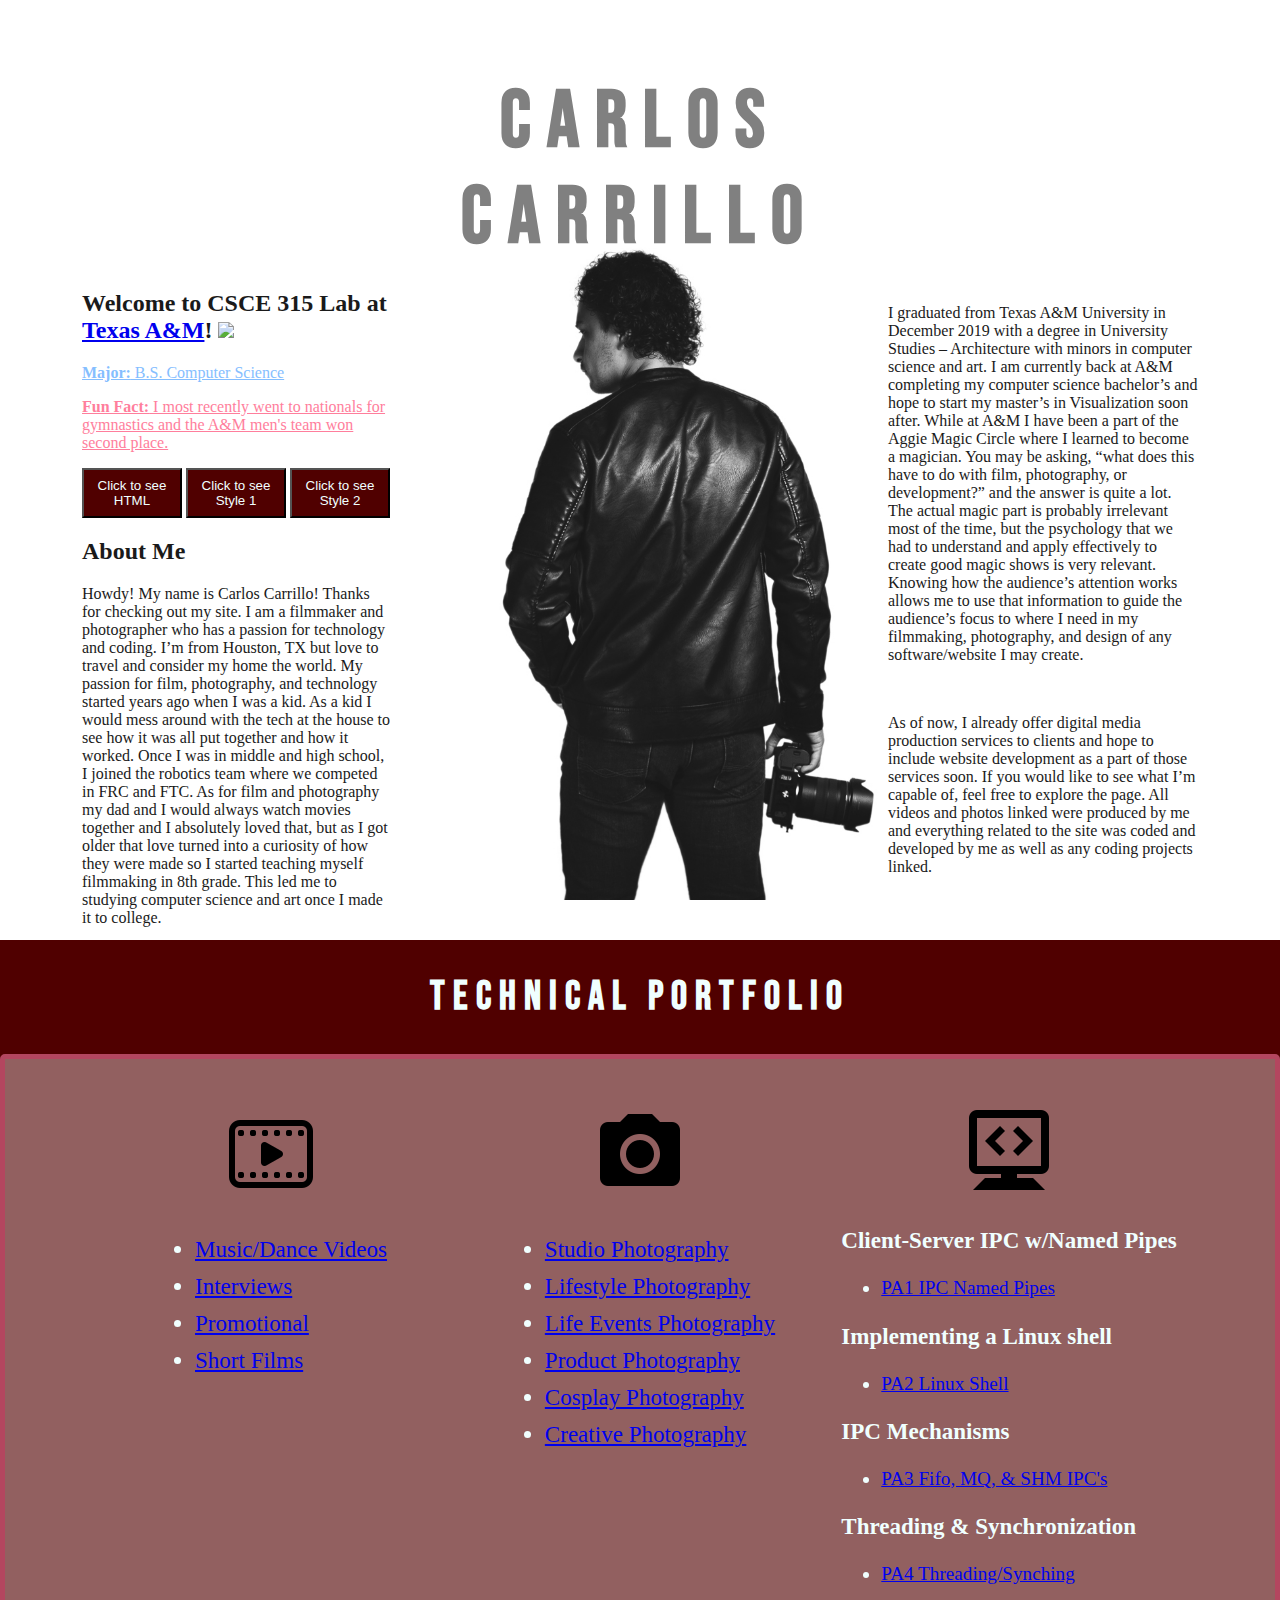
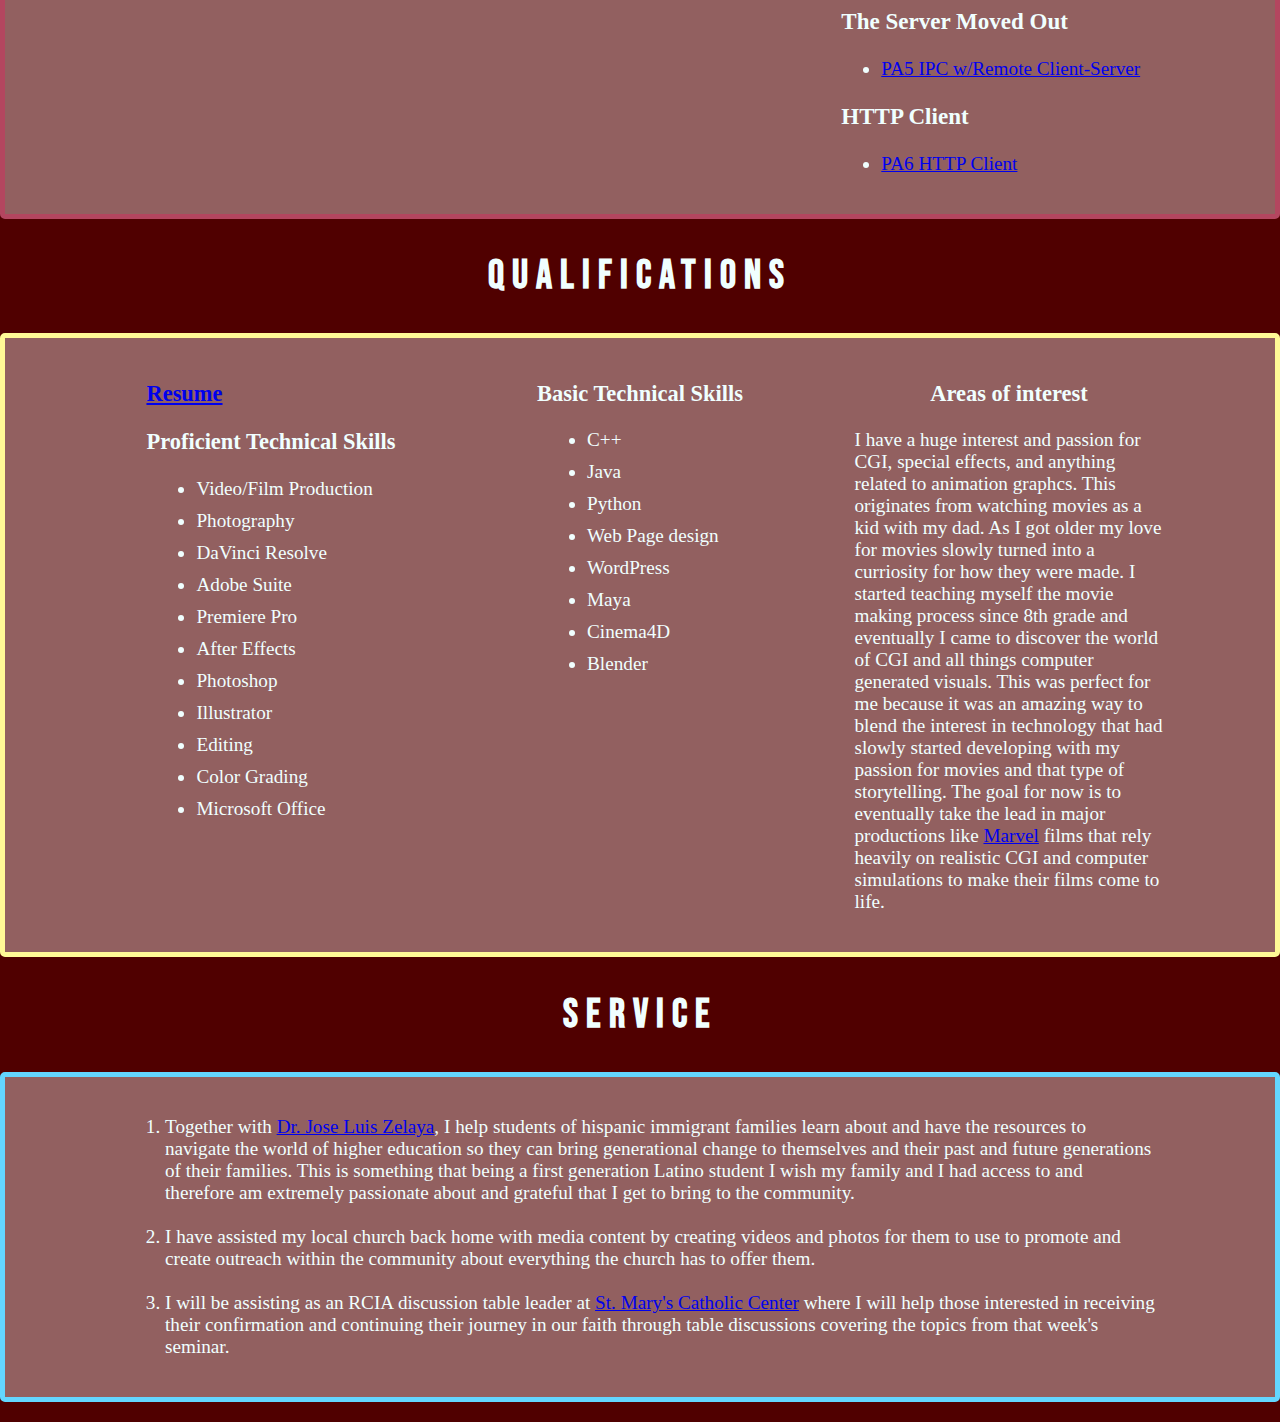
==== commit aa5507fc: "removed update for my csce 412 class" ====
--- a/index.html
+++ b/index.html
@@ -12,7 +12,7 @@
 <body>
     <script src="cssMod.js"></script>
     <header class="grids">
-        <h1 id="headerCol2">Carlos Carrillo - My CSCE 412 Update</h1> <!-- This is a comment! -->
+        <h1 id="headerCol2">Carlos Carrillo</h1> <!-- This is a comment! -->
         <div id="headerCol1">
             <h2><strong>Welcome to CSCE 315 Lab at <a href="https://www.tamu.edu/">Texas A&M</a>!</strong>
                 <img src="https://brandguide.tamu.edu/assets/img/logos/tam-box-logo.png" height="50px">
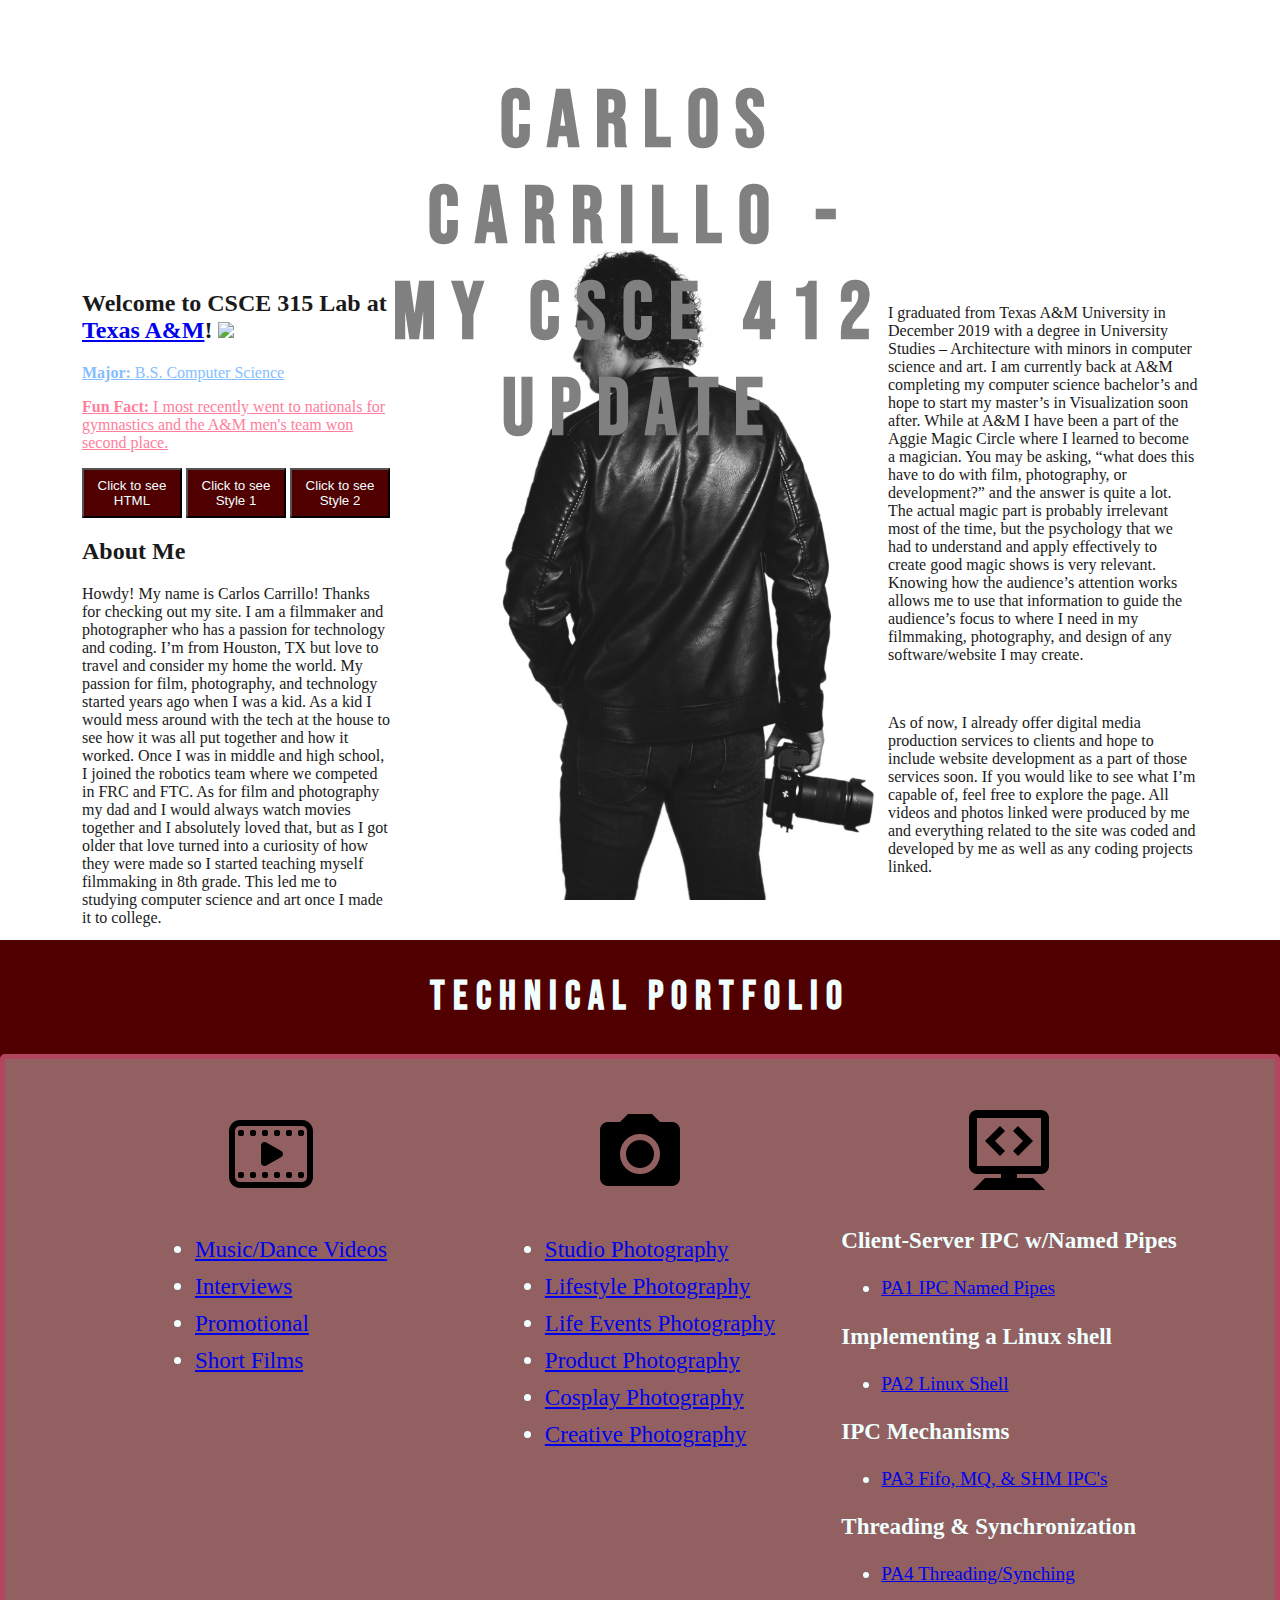
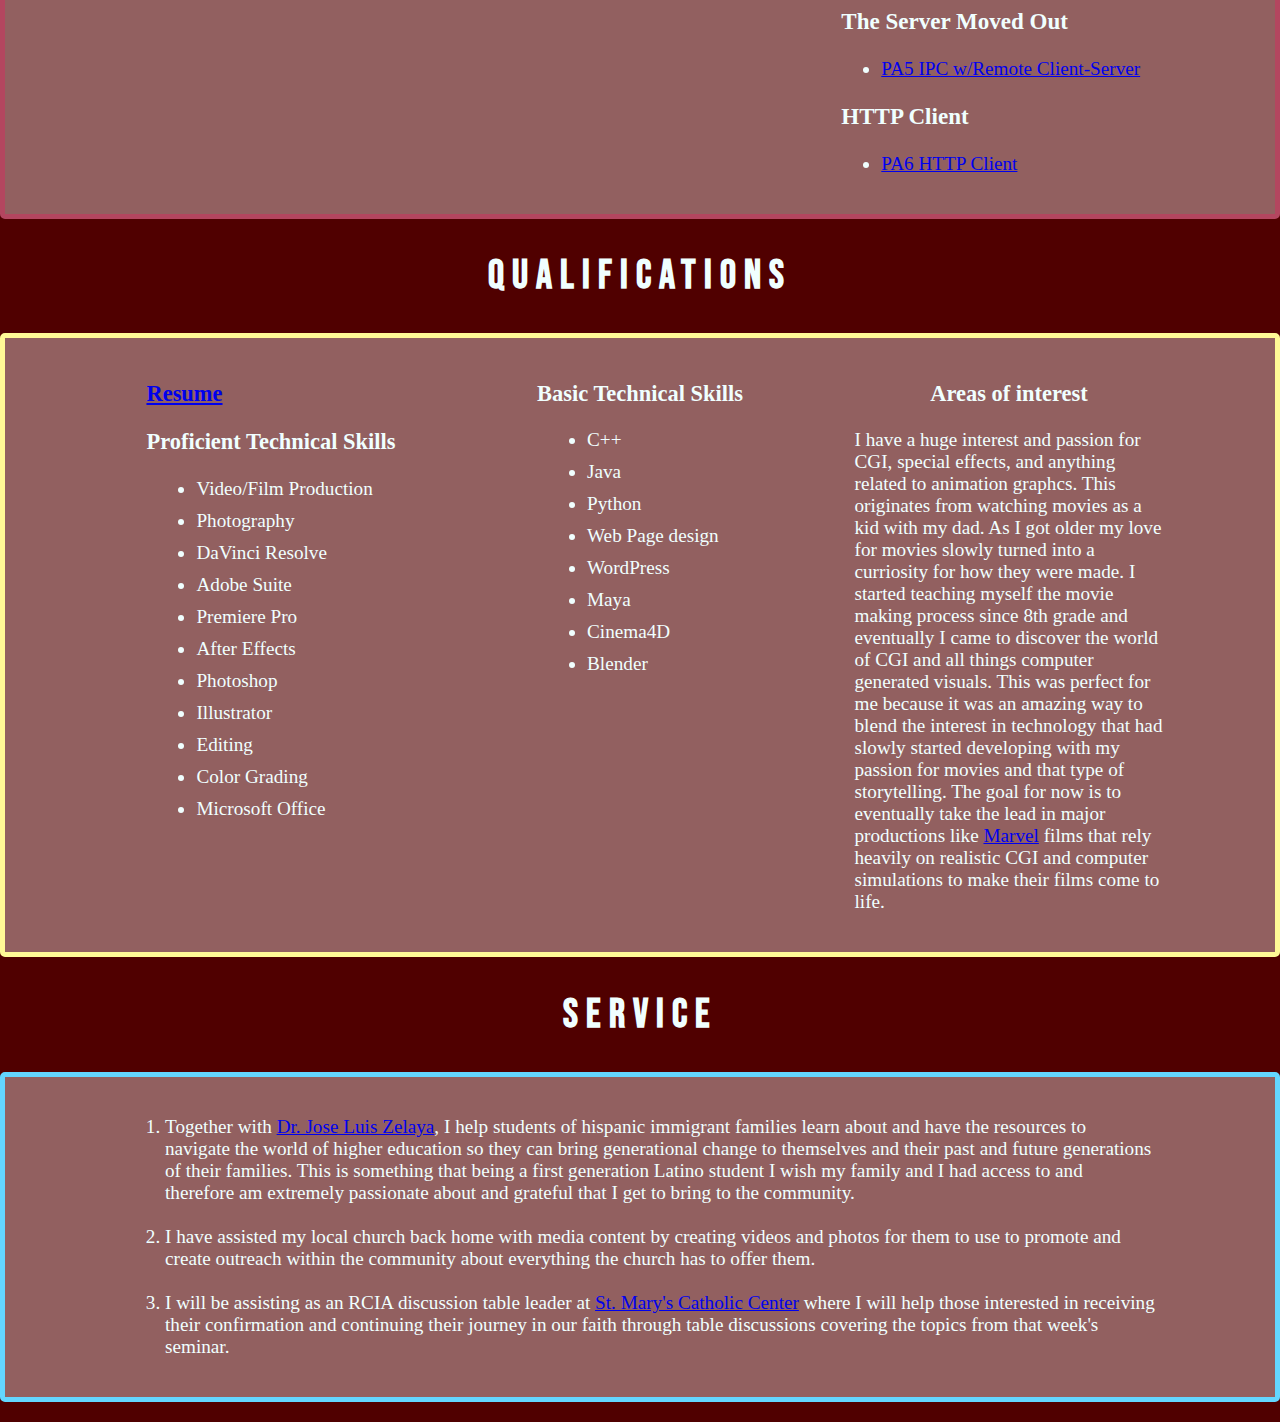
==== commit 929f9754: "readded update for my csce 412 class" ====
--- a/index.html
+++ b/index.html
@@ -12,7 +12,7 @@
 <body>
     <script src="cssMod.js"></script>
     <header class="grids">
-        <h1 id="headerCol2">Carlos Carrillo</h1> <!-- This is a comment! -->
+        <h1 id="headerCol2">Carlos Carrillo - My CSCE 412 Update</h1> <!-- This is a comment! -->
         <div id="headerCol1">
             <h2><strong>Welcome to CSCE 315 Lab at <a href="https://www.tamu.edu/">Texas A&M</a>!</strong>
                 <img src="https://brandguide.tamu.edu/assets/img/logos/tam-box-logo.png" height="50px">
